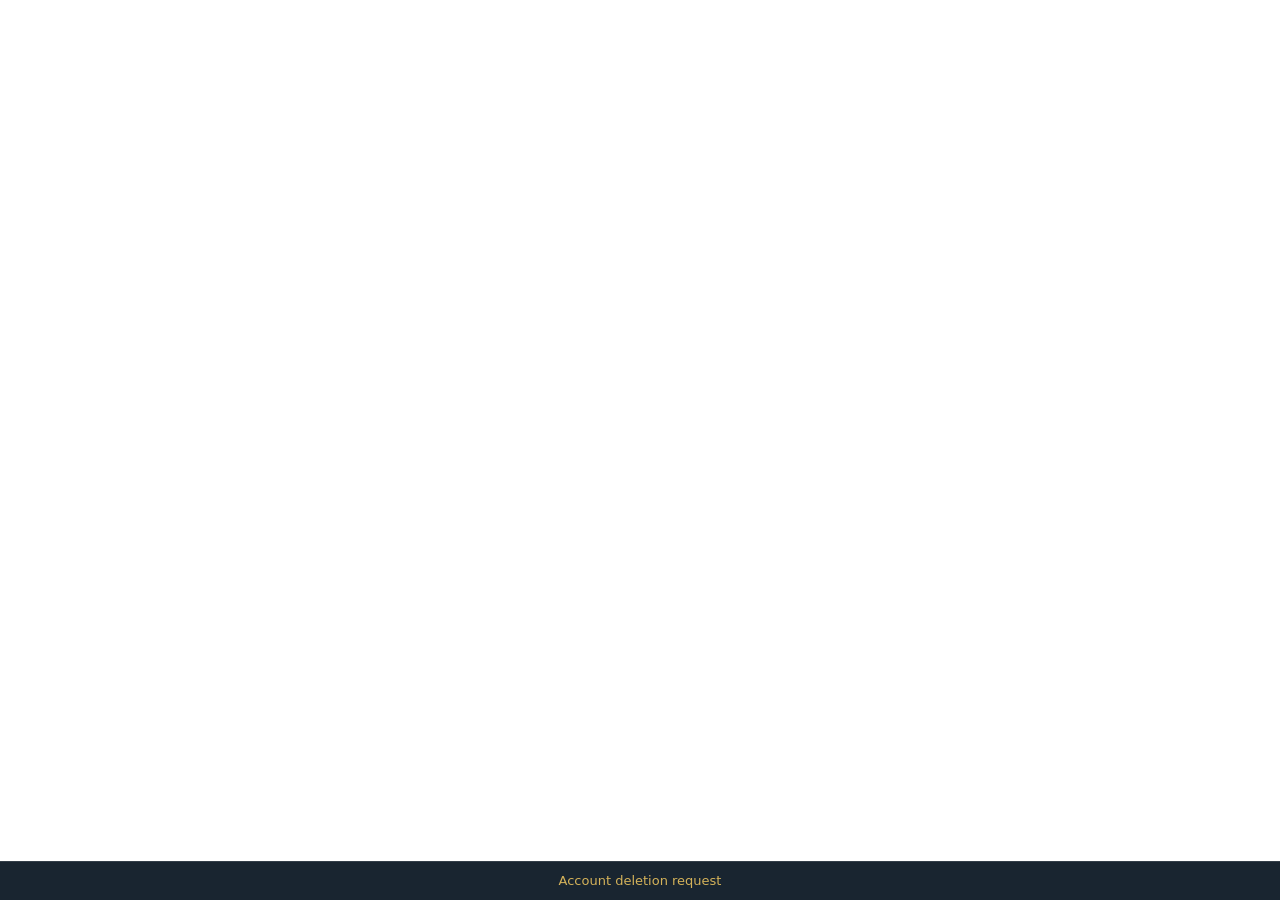
==== public_html/index.html @ 81f916cf "Add account deletion page" ====
<!doctype html>
<html lang="en">
  <head>
    <!-- Character Encoding & Viewport -->
    <meta charset="UTF-8" />
    <meta name="viewport" content="width=device-width, initial-scale=1.0" />
    <meta http-equiv="X-UA-Compatible" content="IE=edge" />
    
    <!-- Favicon & App Icons -->
    <link rel="icon" href="/assets/ovomonie-logo-D0smmw0D.png" type="image/png" />
    <link rel="shortcut icon" href="/assets/ovomonie-logo-D0smmw0D.png" type="image/png" />
    <link rel="apple-touch-icon" href="/assets/ovomonie-logo-D0smmw0D.png" />
    <link rel="manifest" href="/manifest.json" />
    
    <!-- Canonical URL -->
    <link rel="canonical" href="https://ovomonie.com" />
    
    <!-- Primary Meta Tags (SEO) -->
    <title>OVOMonie - Africa's Premier Digital Banking Platform | Mobile Banking Solutions</title>
    <meta name="title" content="OVOMonie - Africa's Premier Digital Banking Platform | Mobile Banking Solutions" />
    <meta name="description" content="Experience seamless mobile banking, instant transfers, zero fees, and smart financial solutions designed for modern Africans. Join OVOMonie - Nigeria's fastest-growing fintech. Download our app, open an account in minutes, and start managing your finances instantly." />
    <meta name="keywords" content="mobile banking Nigeria, digital banking Africa, money transfer app, POS agent platform, financial services Nigeria, instant payment, online banking, fintech Nigeria, banking app, digital wallet" />
    <meta name="author" content="OVOMonie" />
    <meta name="publisher" content="OVOMonie" />
    <meta name="robots" content="index, follow, max-snippet:-1, max-image-preview:large, max-video-preview:-1" />
    <meta name="language" content="English" />
    <meta name="revisit-after" content="7 days" />
    <meta name="distribution" content="global" />
    
    <!-- Open Graph Meta Tags (LinkedIn, Facebook, WhatsApp) -->
    <meta property="og:type" content="website" />
    <meta property="og:url" content="https://ovomonie.com/" />
    <meta property="og:title" content="OVOMonie - Africa's Premier Digital Banking Platform" />
    <meta property="og:description" content="Revolutionary digital banking for modern Africans. Instant transfers, zero fees, POS network, and innovative financial products. Join thousands today." />
    <meta property="og:image" content="https://ovomonie.com/src/assets/ovomonie-logo.png" />
    <meta property="og:image:alt" content="OVOMonie Digital Banking Platform Logo" />
    <meta property="og:site_name" content="OVOMonie" />
    <meta property="og:locale" content="en_NG" />
    
    <!-- Twitter/X Meta Tags -->
    <meta name="twitter:card" content="summary_large_image" />
    <meta name="twitter:site" content="@OVOMonie" />
    <meta name="twitter:creator" content="@OVOMonie" />
    <meta name="twitter:url" content="https://ovomonie.com/" />
    <meta name="twitter:title" content="OVOMonie - Africa's Digital Banking Solution" />
    <meta name="twitter:description" content="Experience seamless mobile banking, instant transfers, and smart financial solutions for modern Africans. Join the revolution." />
    <meta name="twitter:image" content="https://ovomonie.com/src/assets/ovomonie-logo.png" />
    <meta name="twitter:image:alt" content="OVOMonie Banking Platform" />
    
    <!-- Google Site Verification (Add your verification code here after Google Console setup) -->
    <meta name="google-site-verification" content="ADD_YOUR_GOOGLE_VERIFICATION_CODE_HERE" />
    
    <!-- Additional SEO Tags -->
    <meta name="theme-color" content="#001a33" />
    <meta name="mobile-web-app-capable" content="yes" />
    <meta name="apple-mobile-web-app-capable" content="yes" />
    <meta name="apple-mobile-web-app-status-bar-style" content="black-translucent" />
    <meta name="apple-mobile-web-app-title" content="OVOMonie" />
    
    <!-- Preconnect for Performance -->
    <link rel="preconnect" href="https://fonts.googleapis.com" />
    <link rel="preconnect" href="https://fonts.gstatic.com" crossorigin />
    
    <!-- Structured Data (Schema.org - JSON-LD) -->
    <script type="application/ld+json">
    {
      "@context": "https://schema.org",
      "@type": "FinancialService",
      "name": "OVOMonie",
      "url": "https://ovomonie.com",
      "logo": "https://ovomonie.com/src/assets/ovomonie-logo.png",
      "image": "https://ovomonie.com/src/assets/ovomonie-logo.png",
      "description": "Africa's premier digital banking platform offering instant transfers, zero fees, and innovative financial solutions",
      "telephone": "+2349113500800",
      "email": "admin@ovomonie.com",
      "address": {
        "@type": "PostalAddress",
        "streetAddress": "40 Shagari Road, Opp FirstBank",
        "addressLocality": "Abuja",
        "addressRegion": "FCT",
        "postalCode": "900001",
        "addressCountry": "NG"
      },
      "sameAs": [
        "https://www.linkedin.com/company/ovomonie",
        "https://twitter.com/OVOMonie",
        "https://www.facebook.com/OVOMonie",
        "https://www.instagram.com/OVOMonie"
      ],
      "areaServed": "NG",
      "serviceType": [
        "Mobile Banking",
        "Digital Payments",
        "Money Transfer",
        "POS Services",
        "Investment Services"
      ],
      "knowsAbout": [
        "Digital Banking",
        "Financial Services",
        "Payment Processing",
        "FinTech Solutions"
      ]
    }
    </script>

    <!-- Organization Schema -->
    <script type="application/ld+json">
    {
      "@context": "https://schema.org",
      "@type": "Organization",
      "name": "OVOMonie",
      "url": "https://ovomonie.com",
      "logo": "https://ovomonie.com/src/assets/ovomonie-logo.png",
      "description": "Africa's leading digital banking platform revolutionizing financial services",
      "foundingDate": "2024",
      "headquarters": {
        "@type": "PostalAddress",
        "streetAddress": "40 Shagari Road, Opp FirstBank",
        "addressLocality": "Abuja",
        "addressRegion": "FCT",
        "addressCountry": "NG"
      },
      "contactPoint": {
        "@type": "ContactPoint",
        "contactType": "Customer Service",
        "telephone": "+2349113500800",
        "email": "admin@ovomonie.com",
        "areaServed": "NG",
        "availableLanguage": "en"
      },
      "sameAs": [
        "https://www.linkedin.com/company/ovomonie",
        "https://twitter.com/OVOMonie",
        "https://www.facebook.com/OVOMonie"
      ]
    }
    </script>

    <!-- Local Business Schema (for Google Maps) -->
    <script type="application/ld+json">
    {
      "@context": "https://schema.org",
      "@type": "LocalBusiness",
      "name": "OVOMonie",
      "image": "https://ovomonie.com/src/assets/ovomonie-logo.png",
      "description": "Africa's premier digital banking platform",
      "url": "https://ovomonie.com",
      "telephone": "+2349113500800",
      "email": "admin@ovomonie.com",
      "address": {
        "@type": "PostalAddress",
        "streetAddress": "40 Shagari Road, Opp FirstBank",
        "addressLocality": "Abuja",
        "addressRegion": "FCT",
        "postalCode": "900001",
        "addressCountry": "NG"
      },
      "geo": {
        "@type": "GeoCoordinates",
        "latitude": 9.0765,
        "longitude": 7.3986
      },
      "priceRange": "Free to Premium",
      "openingHoursSpecification": {
        "@type": "OpeningHoursSpecification",
        "dayOfWeek": ["Monday", "Tuesday", "Wednesday", "Thursday", "Friday", "Saturday", "Sunday"],
        "opens": "00:00",
        "closes": "23:59"
      },
      "areaServed": "NG",
      "aggregateRating": {
        "@type": "AggregateRating",
        "ratingValue": "4.8",
        "reviewCount": "2500"
      }
    }
    </script>

    <!-- Product Schema -->
    <script type="application/ld+json">
    {
      "@context": "https://schema.org",
      "@type": "SoftwareApplication",
      "name": "OVOMonie Mobile Banking App",
      "description": "Revolutionary mobile banking application for modern Africans",
      "url": "https://ovomonie.com",
      "applicationCategory": "FinanceApplication",
      "operatingSystem": "iOS, Android",
      "offers": {
        "@type": "Offer",
        "price": "0",
        "priceCurrency": "NGN"
      },
      "aggregateRating": {
        "@type": "AggregateRating",
        "ratingValue": "4.8",
        "ratingCount": "2500"
      }
    }
    </script>

    <!-- Website Schema (Sitelinks Search Box) -->
    <script type="application/ld+json">
    {
      "@context": "https://schema.org",
      "@type": "WebSite",
      "url": "https://ovomonie.com",
      "name": "OVOMonie",
      "description": "Africa's premier digital banking platform",
      "potentialAction": {
        "@type": "SearchAction",
        "target": {
          "@type": "EntryPoint",
          "urlTemplate": "https://ovomonie.com/search?q={search_term_string}"
        },
        "query-input": "required name=search_term_string"
      }
    }
    </script>
    <script type="module" crossorigin src="/assets/index-CGxamEck.js?v=2"></script>
    <link rel="stylesheet" crossorigin href="/assets/index-wfEGBTd-.css?v=2">
  </head>

  <body>
    <div id="root"></div>
    <footer style="position:fixed;left:0;right:0;bottom:0;z-index:9999;padding:10px 16px;background:rgba(6,19,31,0.92);border-top:1px solid rgba(255,255,255,0.12);backdrop-filter:blur(12px);text-align:center;font:500 13px/1.4 system-ui,sans-serif;">
      <a href="/account-deletion/" style="color:#d5b35a;text-decoration:none;">Account deletion request</a>
    </footer>
  </body>
</html>
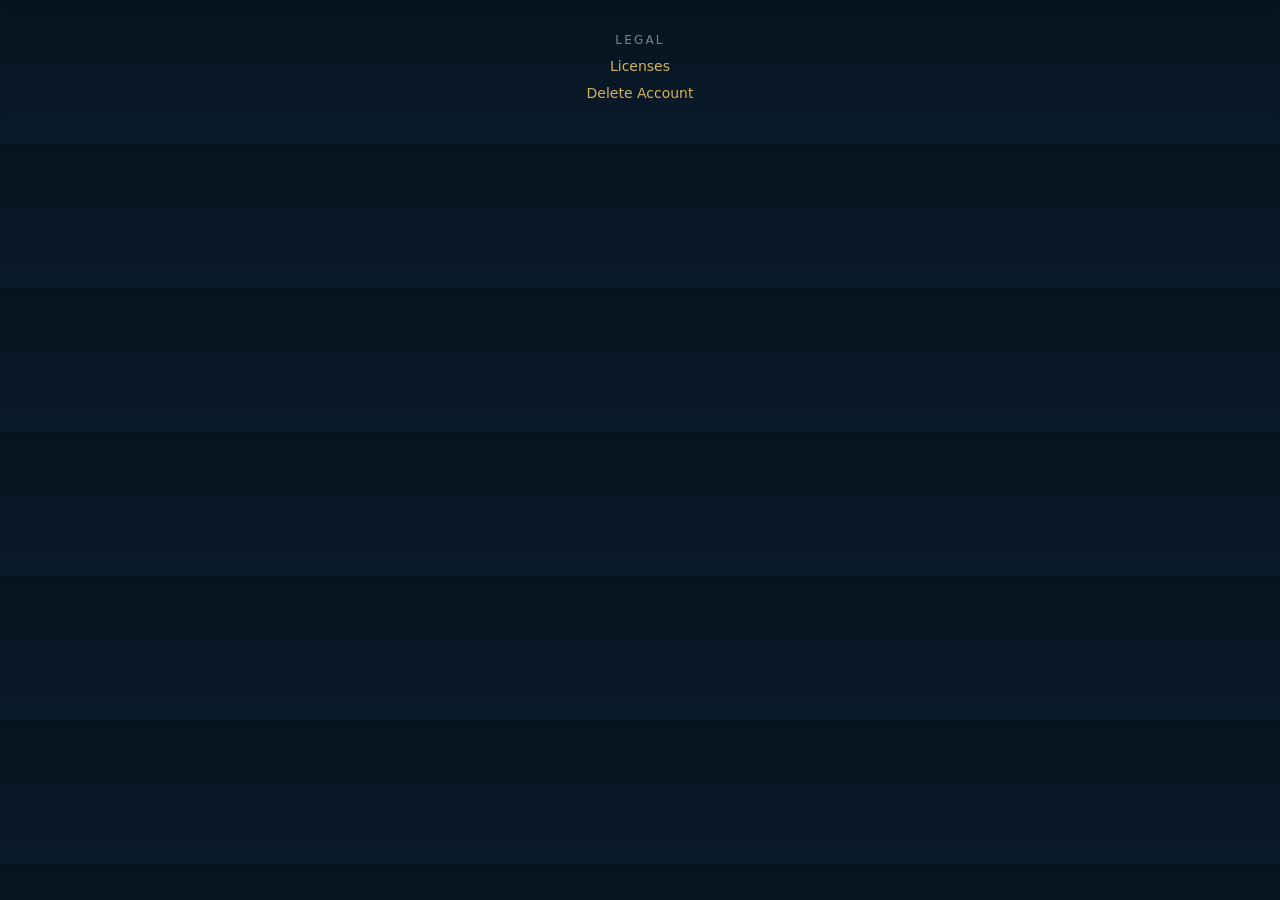
==== commit c139bffb: "Update site content" ====
--- a/public_html/index.html
+++ b/public_html/index.html
@@ -51,7 +51,7 @@
     <meta name="google-site-verification" content="ADD_YOUR_GOOGLE_VERIFICATION_CODE_HERE" />
     
     <!-- Additional SEO Tags -->
-    <meta name="theme-color" content="#001a33" />
+    <meta name="theme-color" content="#06131f" />
     <meta name="mobile-web-app-capable" content="yes" />
     <meta name="apple-mobile-web-app-capable" content="yes" />
     <meta name="apple-mobile-web-app-status-bar-style" content="black-translucent" />
@@ -218,14 +218,32 @@
       }
     }
     </script>
+    <style>
+      :root {
+        --site-hero-start: #06131f;
+        --site-hero-end: #091a2a;
+      }
+
+      html, body {
+        background: linear-gradient(180deg, var(--site-hero-start), var(--site-hero-end));
+      }
+
+      nav, header {
+        background: linear-gradient(180deg, rgba(6, 19, 31, 0.98), rgba(9, 26, 42, 0.98)) !important;
+        backdrop-filter: blur(18px) saturate(180%);
+        -webkit-backdrop-filter: blur(18px) saturate(180%);
+      }
+    </style>
     <script type="module" crossorigin src="/assets/index-CGxamEck.js?v=2"></script>
     <link rel="stylesheet" crossorigin href="/assets/index-wfEGBTd-.css?v=2">
   </head>
 
   <body>
     <div id="root"></div>
-    <footer style="position:fixed;left:0;right:0;bottom:0;z-index:9999;padding:10px 16px;background:rgba(6,19,31,0.92);border-top:1px solid rgba(255,255,255,0.12);backdrop-filter:blur(12px);text-align:center;font:500 13px/1.4 system-ui,sans-serif;">
-      <a href="/account-deletion/" style="color:#d5b35a;text-decoration:none;">Account deletion request</a>
+    <footer style="padding:24px 16px 32px;text-align:center;color:rgba(237,244,251,0.68);font:500 14px/1.4 system-ui,sans-serif;display:flex;flex-direction:column;gap:8px;align-items:center;">
+      <div style="font-size:12px;letter-spacing:.18em;text-transform:uppercase;color:rgba(237,244,251,0.5);">Legal</div>
+      <a href="/licenses/" style="color:#d5b35a;text-decoration:none;">Licenses</a>
+      <a href="/delete-account/" style="color:#d5b35a;text-decoration:none;">Delete Account</a>
     </footer>
   </body>
 </html>
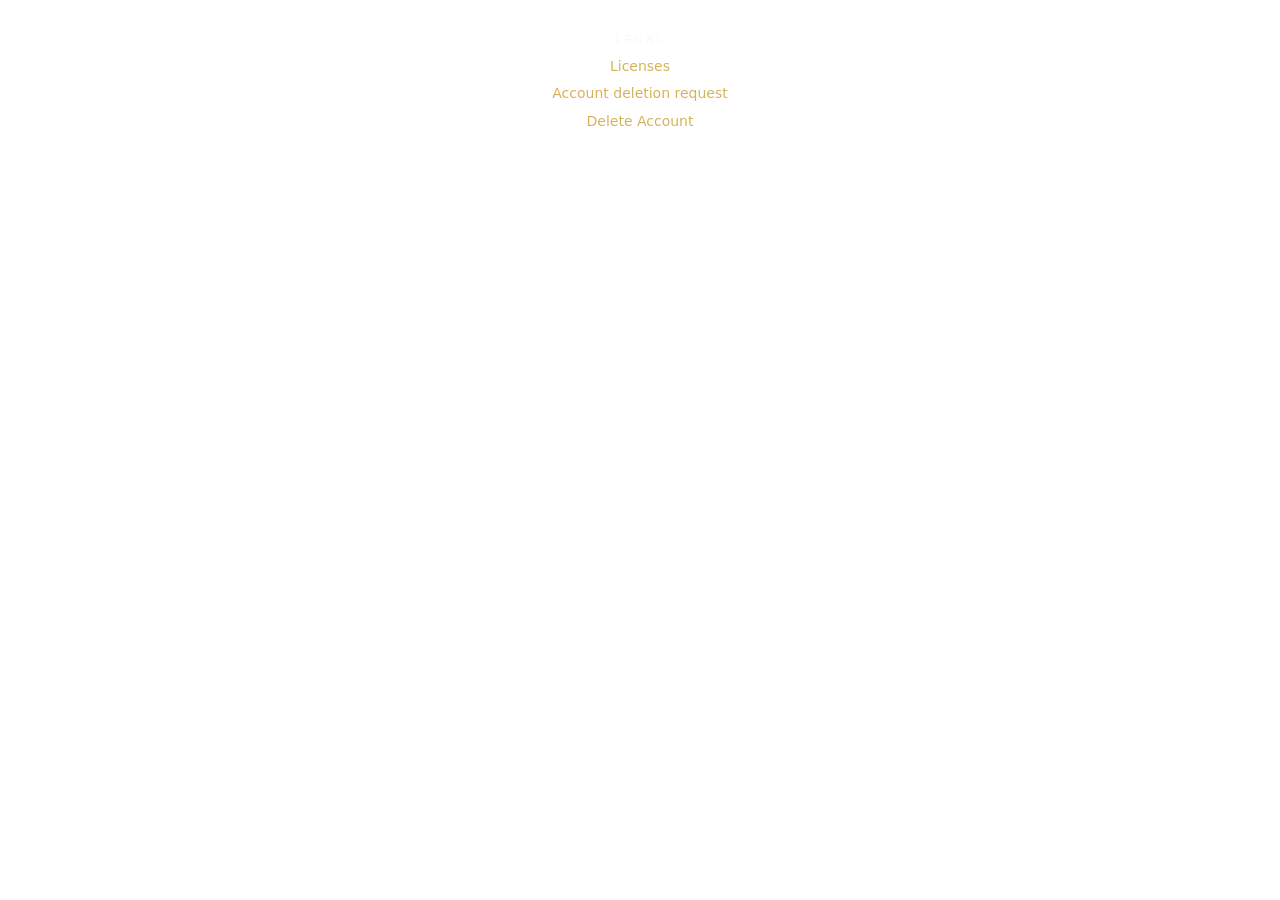
==== commit 95cd1097: "Merge remote account deletion updates" ====
--- a/public_html/index.html
+++ b/public_html/index.html
@@ -51,7 +51,7 @@
     <meta name="google-site-verification" content="ADD_YOUR_GOOGLE_VERIFICATION_CODE_HERE" />
     
     <!-- Additional SEO Tags -->
-    <meta name="theme-color" content="#06131f" />
+    <meta name="theme-color" content="#001a33" />
     <meta name="mobile-web-app-capable" content="yes" />
     <meta name="apple-mobile-web-app-capable" content="yes" />
     <meta name="apple-mobile-web-app-status-bar-style" content="black-translucent" />
@@ -218,22 +218,6 @@
       }
     }
     </script>
-    <style>
-      :root {
-        --site-hero-start: #06131f;
-        --site-hero-end: #091a2a;
-      }
-
-      html, body {
-        background: linear-gradient(180deg, var(--site-hero-start), var(--site-hero-end));
-      }
-
-      nav, header {
-        background: linear-gradient(180deg, rgba(6, 19, 31, 0.98), rgba(9, 26, 42, 0.98)) !important;
-        backdrop-filter: blur(18px) saturate(180%);
-        -webkit-backdrop-filter: blur(18px) saturate(180%);
-      }
-    </style>
     <script type="module" crossorigin src="/assets/index-CGxamEck.js?v=2"></script>
     <link rel="stylesheet" crossorigin href="/assets/index-wfEGBTd-.css?v=2">
   </head>
@@ -243,6 +227,7 @@
     <footer style="padding:24px 16px 32px;text-align:center;color:rgba(237,244,251,0.68);font:500 14px/1.4 system-ui,sans-serif;display:flex;flex-direction:column;gap:8px;align-items:center;">
       <div style="font-size:12px;letter-spacing:.18em;text-transform:uppercase;color:rgba(237,244,251,0.5);">Legal</div>
       <a href="/licenses/" style="color:#d5b35a;text-decoration:none;">Licenses</a>
+      <a href="/account-deletion/" style="color:#d5b35a;text-decoration:none;">Account deletion request</a>
       <a href="/delete-account/" style="color:#d5b35a;text-decoration:none;">Delete Account</a>
     </footer>
   </body>
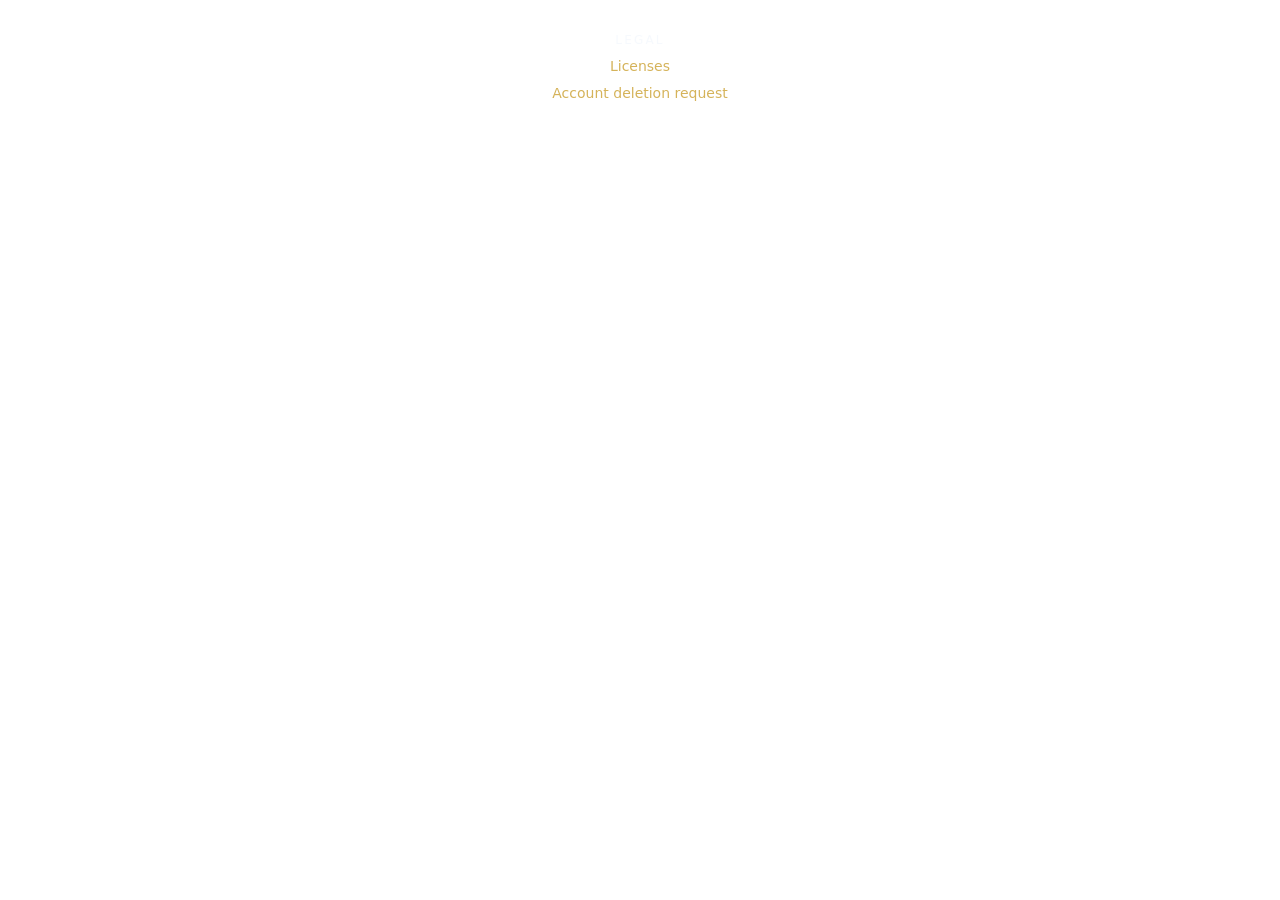
==== commit 2609d0ba: "Fix legal page routing" ====
--- a/public_html/index.html
+++ b/public_html/index.html
@@ -228,7 +228,6 @@
       <div style="font-size:12px;letter-spacing:.18em;text-transform:uppercase;color:rgba(237,244,251,0.5);">Legal</div>
       <a href="/licenses/" style="color:#d5b35a;text-decoration:none;">Licenses</a>
       <a href="/account-deletion/" style="color:#d5b35a;text-decoration:none;">Account deletion request</a>
-      <a href="/delete-account/" style="color:#d5b35a;text-decoration:none;">Delete Account</a>
     </footer>
   </body>
 </html>
